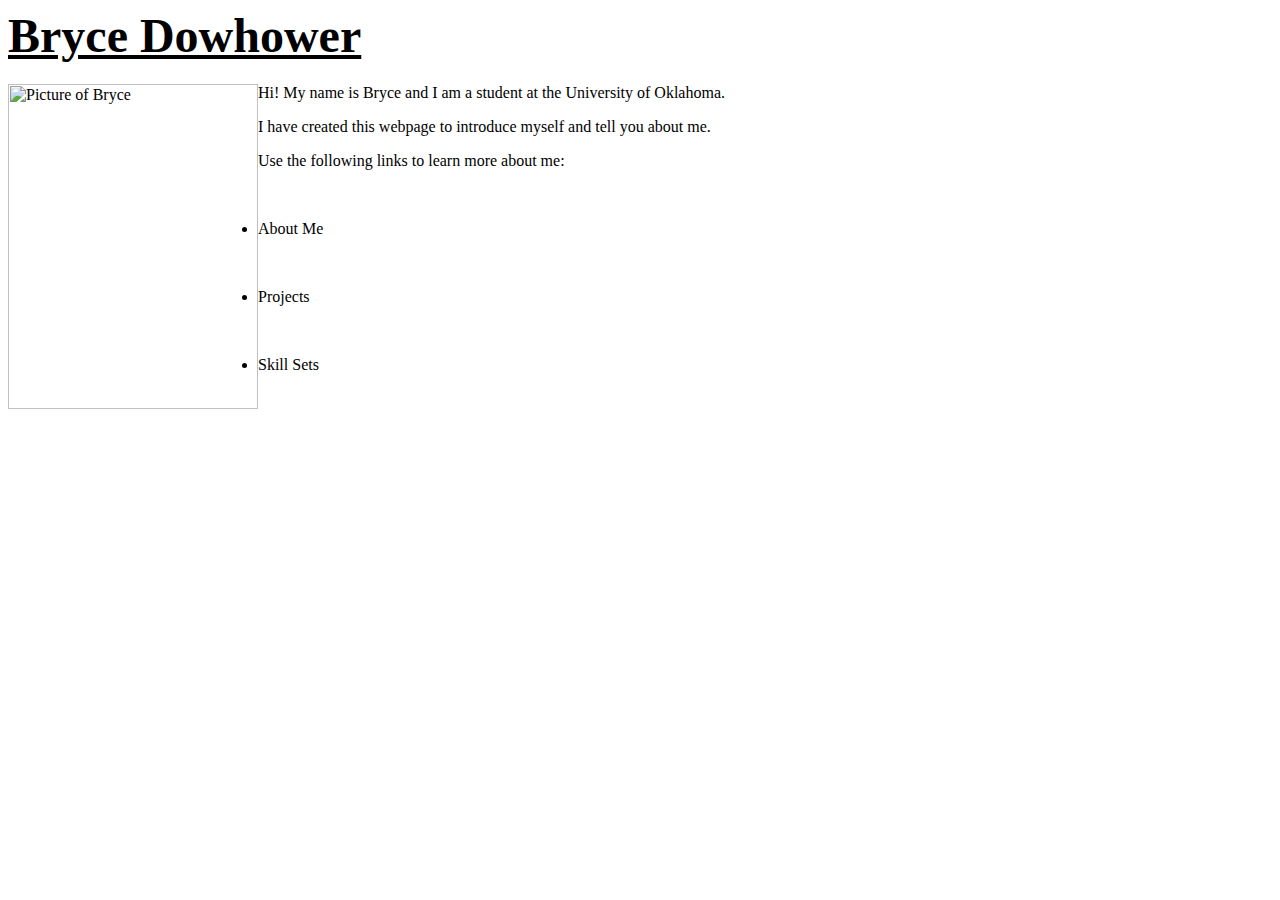
==== index.html @ ecfe249f "Good start" ====
<head>
    <link rel="stylesheet" href="BryceDowhower.github.io/BD.css" />
    <title>Bryce Dowhower Home</title>
</head>
<body>
    <div id="NameBox">

        <h1>
            <font size="300">
                <u id="Name">Bryce Dowhower</u>
            </font>
        </h1>
    </div>
    <div id="InfoBox">

        <img id="MyPic" src="https://scontent-dfw5-2.xx.fbcdn.net/v/t1.0-9/59380222_3212134618812216_7006016207321038848_n.jpg?_nc_cat=108&_nc_ht=scontent-dfw5-2.xx&oh=7469bcdbbf617acc6f008e7a68b6f48a&oe=5D779E2D" alt="Picture of Bryce" style="float:left;width:250px;height:325px;">

        <font id="PicText">
            <p>
                Hi! My name is Bryce and I am a student at the University of Oklahoma.
            </p>
            <p>
                I have created this webpage to introduce myself and tell you about me.
            </p>
            <p>Use the following links to learn more about me:</p>
            <p>&nbsp</p>
            <ul id="LinksList">
                <li>About Me</li>
                <p>&nbsp</p>
                <li>Projects</li>
                <p>&nbsp</p>
                <li>Skill Sets</li>
            </ul>

        </font>









    </div>







</body>
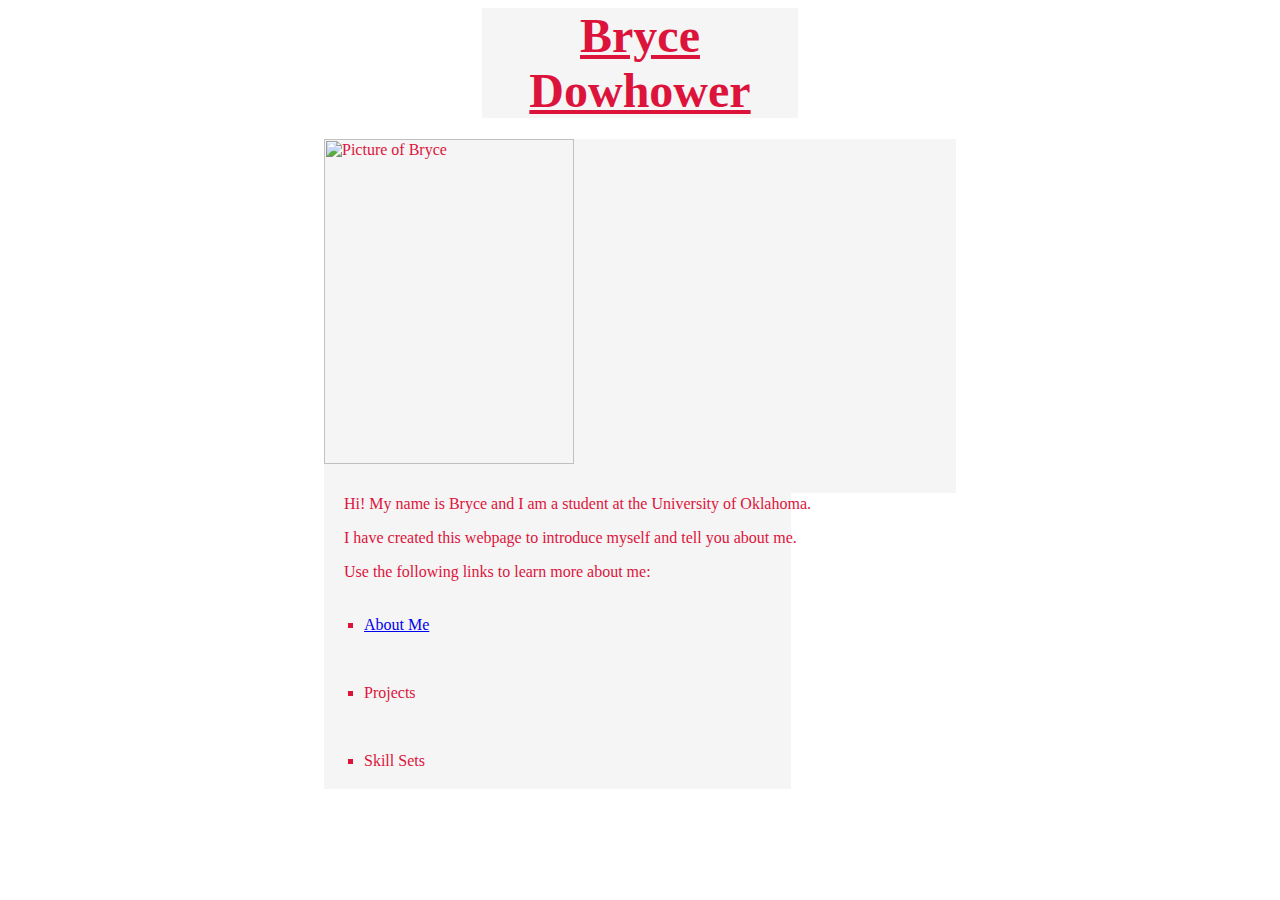
==== commit d225430a: "About page done." ====
--- a/index.html
+++ b/index.html
@@ -1,5 +1,5 @@
 <head>
-    <link rel="stylesheet" href="BryceDowhower.github.io/BD.css" />
+    <link rel="stylesheet" href="BD.css" />
     <title>Bryce Dowhower Home</title>
 </head>
 <body>
@@ -16,16 +16,16 @@
         <img id="MyPic" src="https://scontent-dfw5-2.xx.fbcdn.net/v/t1.0-9/59380222_3212134618812216_7006016207321038848_n.jpg?_nc_cat=108&_nc_ht=scontent-dfw5-2.xx&oh=7469bcdbbf617acc6f008e7a68b6f48a&oe=5D779E2D" alt="Picture of Bryce" style="float:left;width:250px;height:325px;">
 
         <font id="PicText">
-            <p>
+            <p id="pindex">
                 Hi! My name is Bryce and I am a student at the University of Oklahoma.
             </p>
-            <p>
+            <p id="pindex">
                 I have created this webpage to introduce myself and tell you about me.
             </p>
-            <p>Use the following links to learn more about me:</p>
+            <p id="pindex">Use the following links to learn more about me:</p>
             <p>&nbsp</p>
             <ul id="LinksList">
-                <li>About Me</li>
+                <li><a href="https://brycedowhower.github.io/about">About Me</a></li>
                 <p>&nbsp</p>
                 <li>Projects</li>
                 <p>&nbsp</p>
@@ -35,19 +35,9 @@
         </font>
 
 
-
-
-
-
-
-
-
     </div>
 
 
 
 
-
-
-
 </body>	--- a/BD.css
+++ b/BD.css
@@ -0,0 +1,94 @@
+body {
+    background-image: url("https://farm1.static.flickr.com/458/19419943380_43ecaaf882_b.jpg");
+    background-repeat: repeat-y;
+    background-position: center;
+    background-size: cover;
+    min-height: 500px;
+    color: white;
+}
+
+#NameBox {
+    margin-left: auto;
+    margin-right: auto;
+    color: crimson;
+    background-color: whitesmoke;
+    width: 25%;
+    text-align: center;
+    position: relative;
+}
+
+#InfoBox {
+    margin-left: auto;
+    margin-right: auto;
+    color: crimson;
+    background-color: whitesmoke;
+    width: 50%;
+    height: 40%;
+    position: relative;
+    background-color: whitesmoke;
+}
+
+#MyPic {
+    background-color: whitesmoke;
+    display: inline-block;
+}
+
+#PicText {
+    background-color: whitesmoke;
+    height: 325px;
+    display: inline-block;
+}
+
+#pindex {
+    text-align: left;
+    left: 20px;
+    top: 15px;
+    position: relative;
+}
+
+#LinksList {
+    list-style-type: square;
+}
+
+.collapsible {
+    background-color: whitesmoke;
+    color: crimson;
+    cursor: pointer;
+    padding: 18px;
+    border: none;
+    text-align: left;
+    outline: none;
+    font-size: 15px;
+}
+
+    .active, .collapsible:hover {
+        background-color: lightgray;
+    }
+
+.content {
+    padding: 0 18px;
+    display: none;
+    overflow: hidden;
+    background-color: crimson;
+    color: whitesmoke;
+    width: 90%;
+}
+
+#MainBox {
+    margin-left: auto;
+    margin-right: auto;
+    color: crimson;
+    background-color: whitesmoke;
+    width: 25%;
+    height: 40%;
+    position: relative;
+    background-color: whitesmoke;
+}
+
+.info {
+    position: relative;
+}
+
+#list {
+    list-style-type: circle;
+}
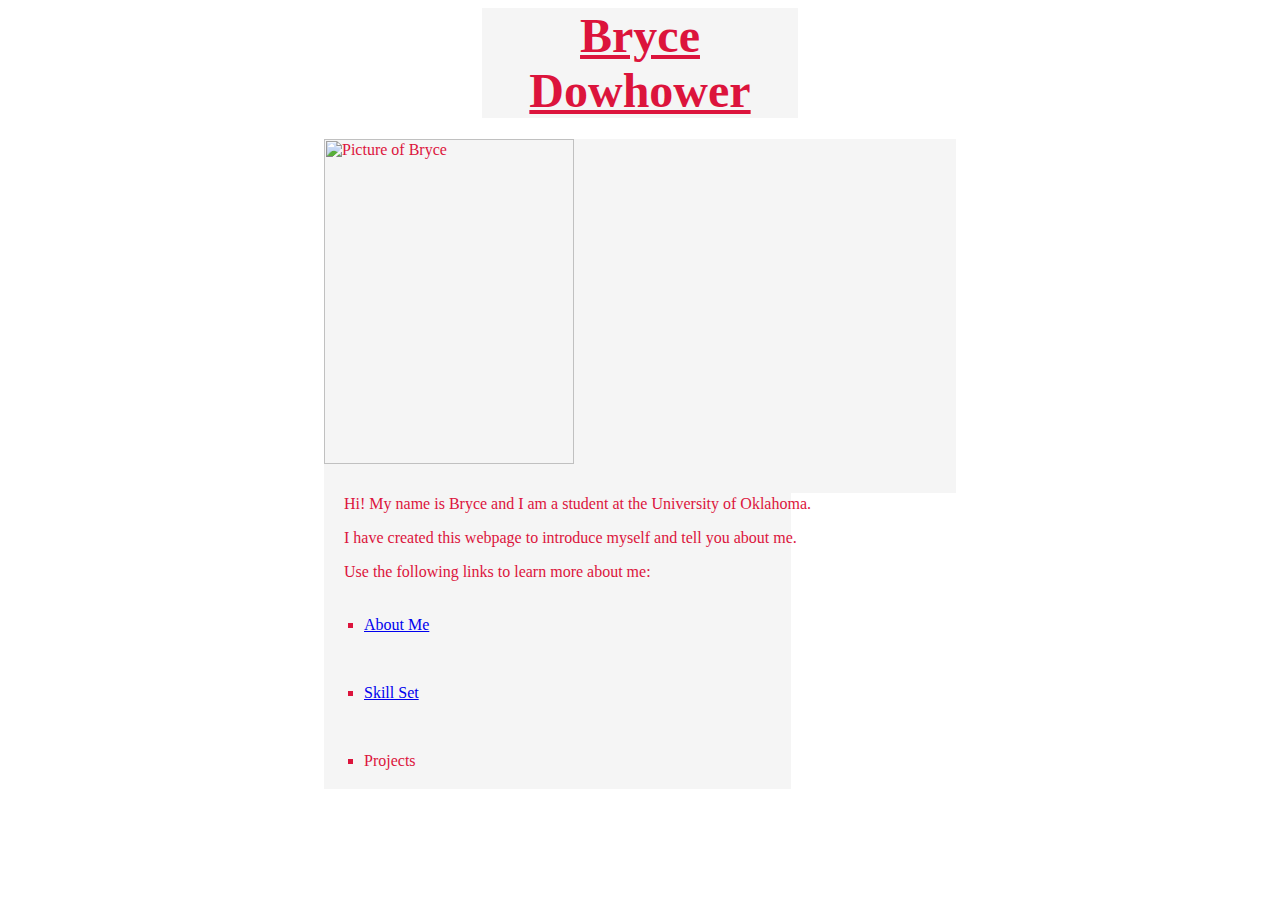
==== commit 674ca4e7: "Skills Page complete" ====
--- a/index.html
+++ b/index.html
@@ -27,9 +27,9 @@
             <ul id="LinksList">
                 <li><a href="https://brycedowhower.github.io/about">About Me</a></li>
                 <p>&nbsp</p>
+                <li><a href="https://brycedowhower.github.io.skills">Skill Set</a></li>
+                <p>&nbsp</p>
                 <li>Projects</li>
-                <p>&nbsp</p>
-                <li>Skill Sets</li>
             </ul>
 
         </font>
--- a/BD.css
+++ b/BD.css
@@ -71,7 +71,7 @@
     overflow: hidden;
     background-color: crimson;
     color: whitesmoke;
-    width: 90%;
+    width: auto;
 }
 
 #MainBox {
@@ -80,7 +80,7 @@
     color: crimson;
     background-color: whitesmoke;
     width: 25%;
-    height: 40%;
+    height: auto;
     position: relative;
     background-color: whitesmoke;
 }
@@ -92,3 +92,36 @@
 #list {
     list-style-type: circle;
 }
+
+.skillicon {
+    float: left;
+    width: 100px;
+    height: 75px;
+}
+
+#Skillbox {
+    margin-top: 15px;
+    margin-left: 75px;
+    margin-bottom: 200px;
+    padding-left: 15px;
+    padding-top: 15px;
+    padding-right: 15px;
+    padding-bottom: 15px;
+    color: crimson;
+    background-color: whitesmoke;
+    width: 25%;
+    height: 100px;
+    background-color: whitesmoke;
+    display: inline-block;
+    float: left;
+}
+
+#skilltext {
+    text-align: left;
+    margin-left: 120px;
+    font-size: 16px;
+}
+
+#skilltext2 {
+    font-size: 12px;
+}
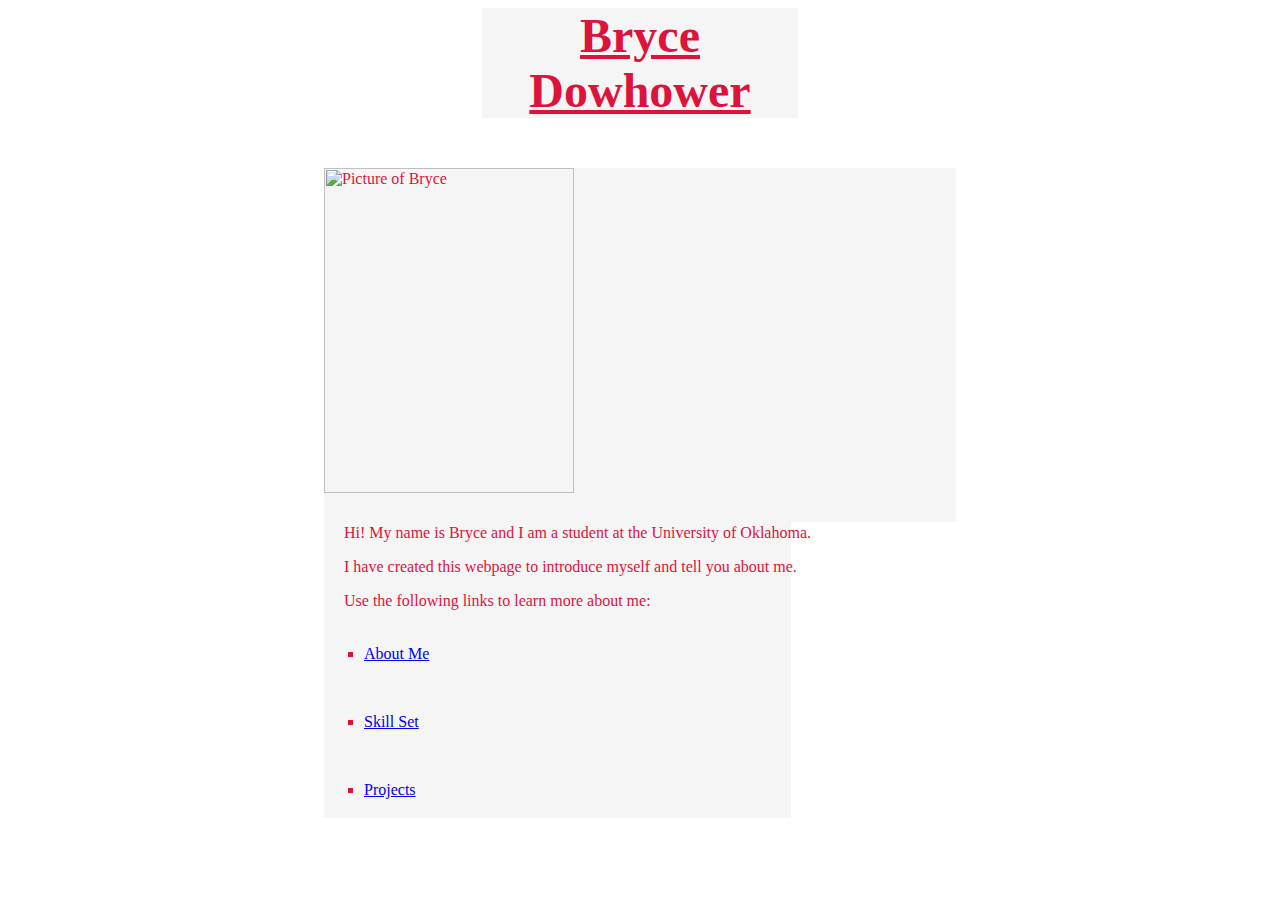
==== commit 0da94ffc: "complete?" ====
--- a/index.html
+++ b/index.html
@@ -27,17 +27,10 @@
             <ul id="LinksList">
                 <li><a href="https://brycedowhower.github.io/about">About Me</a></li>
                 <p>&nbsp</p>
-                <li><a href="https://brycedowhower.github.io.skills">Skill Set</a></li>
+                <li><a href="https://brycedowhower.github.io/skills">Skill Set</a></li>
                 <p>&nbsp</p>
-                <li>Projects</li>
+                <li><a href="https://brycedowhower.github.io/projects">Projects</a></li>
             </ul>
-
         </font>
-
-
     </div>
-
-
-
-
 </body>	--- a/BD.css
+++ b/BD.css
@@ -18,6 +18,7 @@
 }
 
 #InfoBox {
+    margin-top: 50px;
     margin-left: auto;
     margin-right: auto;
     color: crimson;
@@ -82,7 +83,6 @@
     width: 25%;
     height: auto;
     position: relative;
-    background-color: whitesmoke;
 }
 
 .info {
@@ -125,3 +125,38 @@
 #skilltext2 {
     font-size: 12px;
 }
+
+#ProjectBox {
+    margin-left: auto;
+    margin-right: auto;
+    color: crimson;
+    background-color: whitesmoke;
+    width: 50%;
+    height: auto;
+    position: relative;
+}
+
+.projectpic {
+    width: 100%;
+    height: auto;
+}
+
+#homelink {
+    font-size: 16px;
+    color: crimson;
+    background-color: whitesmoke;
+    display: normal;
+    position: sticky;
+    float: none;
+    border: 3px solid black;
+    position: sticky;
+    bottom: 10px;
+    width: 50px;
+    height: 50px;
+    margin-bottom: initial;
+    margin-right: initial;
+    margin-top: initial;
+    margin-left: initial;
+    padding-top: 10px;
+    padding-left: 10px;
+}
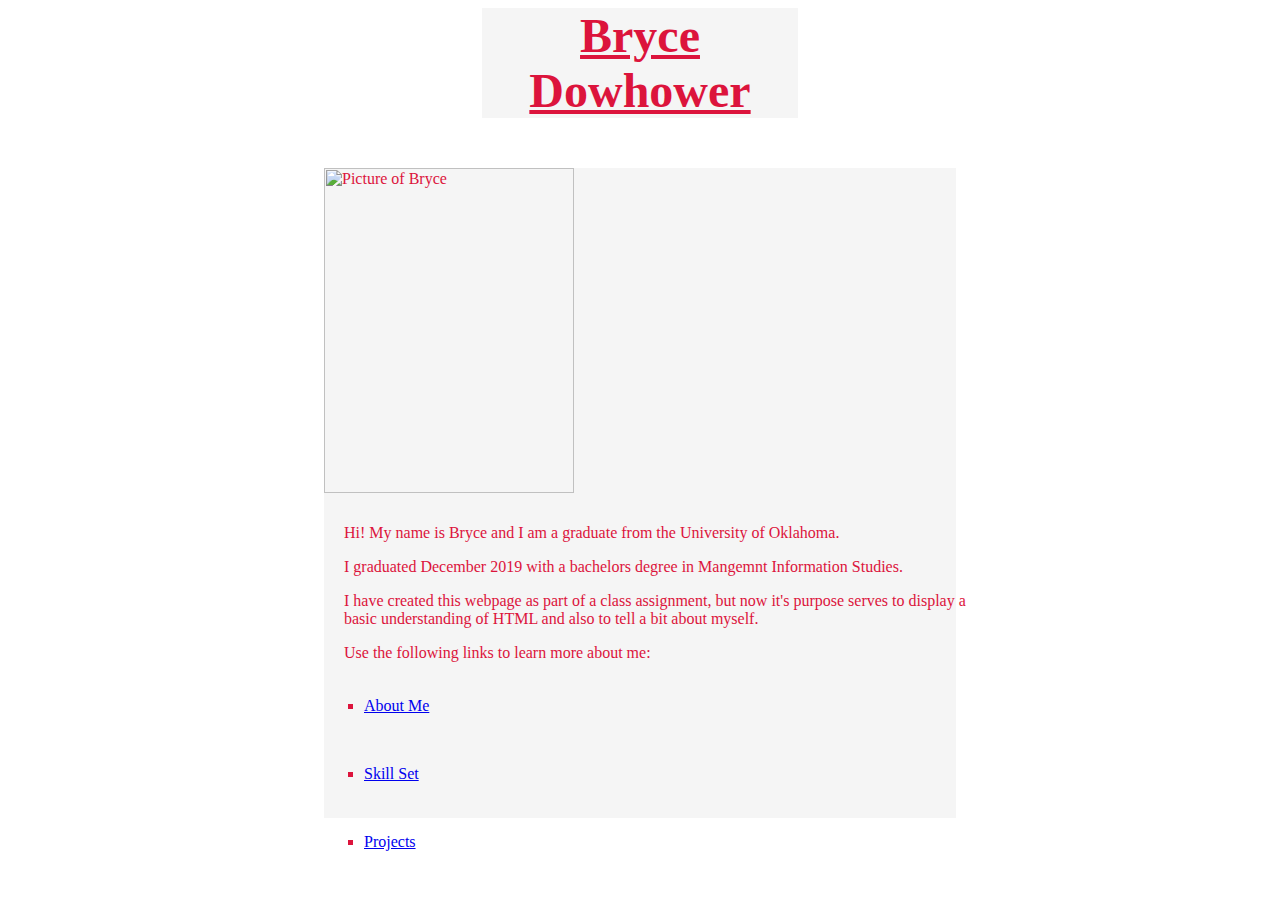
==== commit 2019b4d0: "Some text updates to reflect my current situation in life." ====
--- a/index.html
+++ b/index.html
@@ -13,14 +13,17 @@
     </div>
     <div id="InfoBox">
 
-        <img id="MyPic" src="https://scontent-dfw5-2.xx.fbcdn.net/v/t1.0-9/59380222_3212134618812216_7006016207321038848_n.jpg?_nc_cat=108&_nc_ht=scontent-dfw5-2.xx&oh=7469bcdbbf617acc6f008e7a68b6f48a&oe=5D779E2D" alt="Picture of Bryce" style="float:left;width:250px;height:325px;">
+        <img id="MyPic" src="https://media-exp1.licdn.com/dms/image/C4E03AQF0uEg7cI57YQ/profile-displayphoto-shrink_200_200/0?e=1610582400&v=beta&t=oZ58EZTfx-EEOhT8o3emilizgQOUts5arUoG71mzK9k" alt="Picture of Bryce" style="float:left;width:250px;height:325px;">
 
         <font id="PicText">
             <p id="pindex">
-                Hi! My name is Bryce and I am a student at the University of Oklahoma.
+                Hi! My name is Bryce and I am a graduate from the University of Oklahoma.
             </p>
             <p id="pindex">
-                I have created this webpage to introduce myself and tell you about me.
+                I graduated December 2019 with a bachelors degree in Mangemnt Information Studies.
+            </p>
+            <p id="pindex">
+                I have created this webpage as part of a class assignment, but now it's purpose serves to display a basic understanding of HTML and also to tell a bit about myself.
             </p>
             <p id="pindex">Use the following links to learn more about me:</p>
             <p>&nbsp</p>
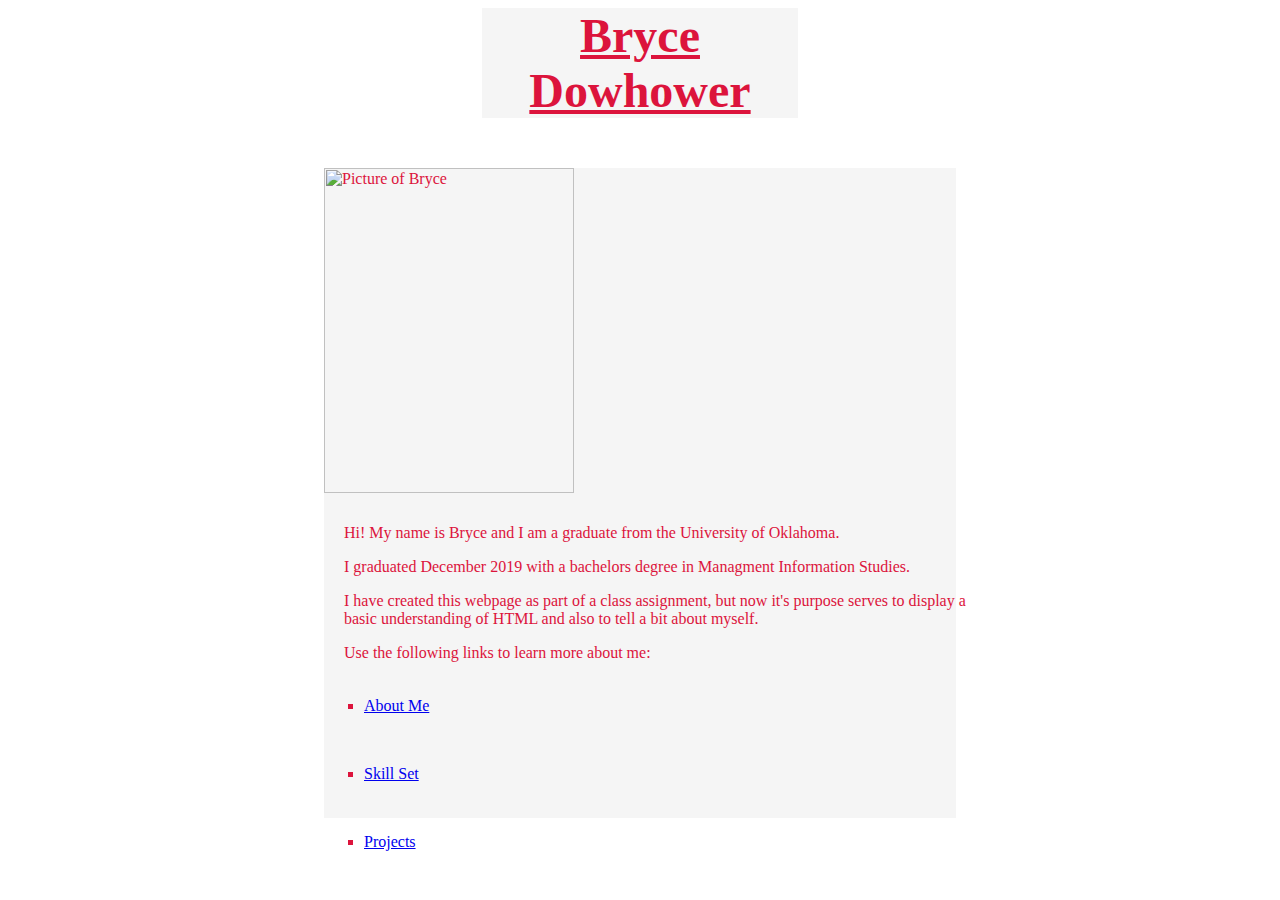
==== commit 141eec27: "fixed a typo" ====
--- a/index.html
+++ b/index.html
@@ -20,7 +20,7 @@
                 Hi! My name is Bryce and I am a graduate from the University of Oklahoma.
             </p>
             <p id="pindex">
-                I graduated December 2019 with a bachelors degree in Mangemnt Information Studies.
+                I graduated December 2019 with a bachelors degree in Managment Information Studies.
             </p>
             <p id="pindex">
                 I have created this webpage as part of a class assignment, but now it's purpose serves to display a basic understanding of HTML and also to tell a bit about myself.
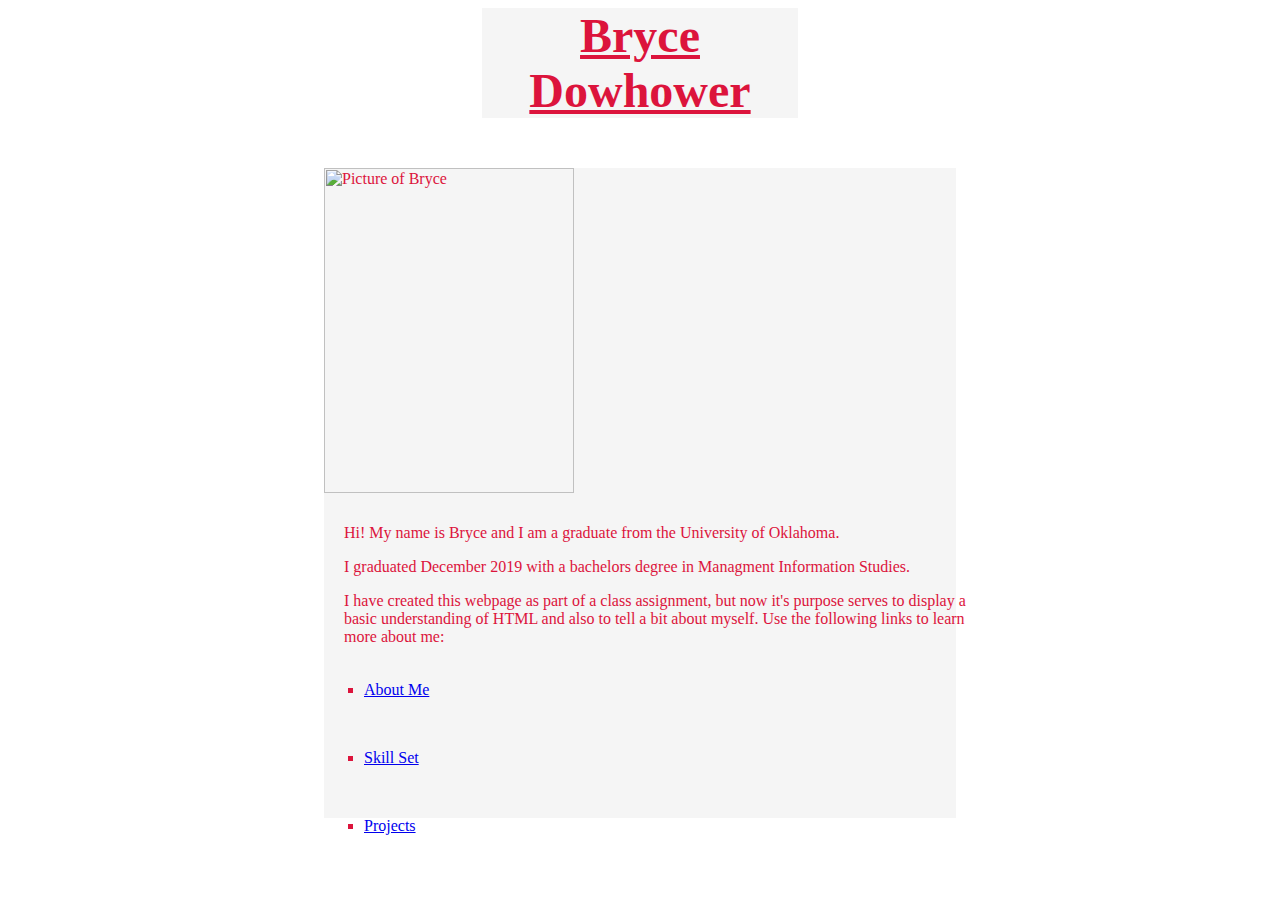
==== commit 5f5d0d3f: "commit" ====
--- a/index.html
+++ b/index.html
@@ -23,9 +23,9 @@
                 I graduated December 2019 with a bachelors degree in Managment Information Studies.
             </p>
             <p id="pindex">
-                I have created this webpage as part of a class assignment, but now it's purpose serves to display a basic understanding of HTML and also to tell a bit about myself.
+                I have created this webpage as part of a class assignment, but now it's purpose serves to display a basic understanding of HTML and also to tell a bit about myself. Use the following links to learn more about me:
             </p>
-            <p id="pindex">Use the following links to learn more about me:</p>
+          
             <p>&nbsp</p>
             <ul id="LinksList">
                 <li><a href="https://brycedowhower.github.io/about">About Me</a></li>
